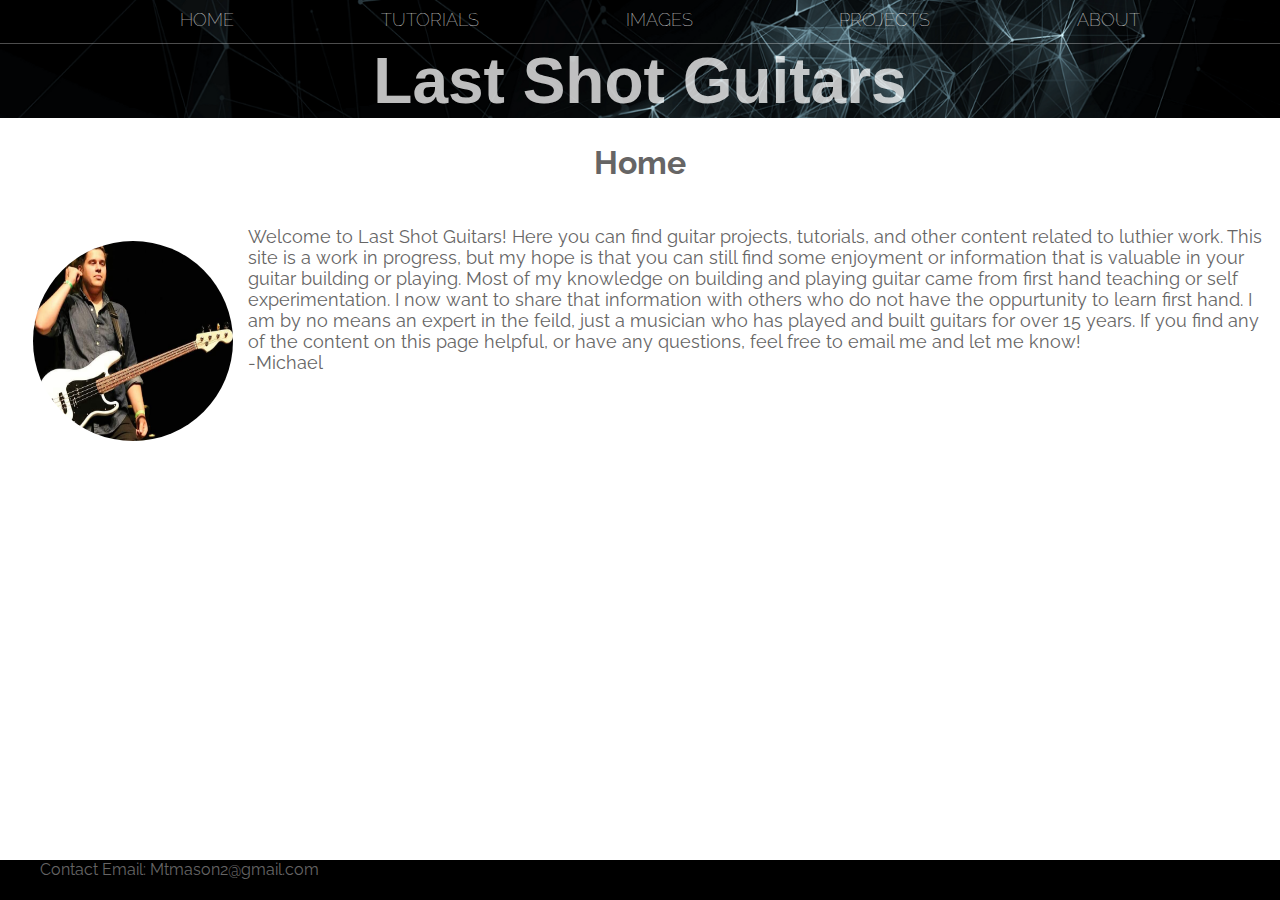
==== about.html @ 31544637 "Add files via upload" ====
<!DOCTYPE html>
<html lang="en">
<head>
  <meta charset="UTF-8">
  <link rel="stylesheet" href="style.css"/>
  <title>Last Shot Guitars</title>
  <meta name="description" content="This is a demo site for school">
</head>
<body>
  <header class="main-header">
    <nav class="nav main-nav">
      <ul>
        <li><a href="index.html">HOME</a></li>
        <li><a href="tuturials.html">TUTORIALS</a></li>
        <li><a href="images.html">IMAGES</a></li>
        <li><a href="projects.html">PROJECTS</a></li>
        <li><a href="about.html">ABOUT</a></li>
      </ul>
    </nav>
    <h1> Last Shot Guitars</h1>
  </header>
  <h2> Home</h2>
  <p>
    <img class="home-pic" src="images/profile-pic.png">
    Welcome to Last Shot Guitars! Here you can find guitar projects, tutorials, and other content related to 
    luthier work. This site is a work in progress, but my hope is that you can still find some enjoyment or 
    information that is valuable in your guitar building or playing. Most of my knowledge on building and 
    playing guitar came from first hand teaching or self experimentation. I now want to share that information
    with others who do not have the oppurtunity to learn first hand. I am by no means an expert in the feild, 
    just a musician who has played and built guitars for over 15 years. If you find any of the content on this 
    page helpful, or have any questions, feel free to email me and let me know! <br> -Michael
  </p>
 <footer class="main-footer">
    <ul class="sub-footer">
      <li>Contact Email:</li>
      <li>Mtmason2@gmail.com</li>
    </ul>
 </footer>
</body>
</html>
---- style.css ----
@import url('https://fonts.googleapis.com/css?family=Raleway:300,400');

*{
  box-sizing: border-box;
  font-family: Raleway;
  Color: rgb(102, 101, 101);
  overflow:auto;
}

html, body {
  margin: 0;
  padding: 0;
  height: 100%;
}

ul {
  margin: 0;
}

.nav li {
  display: inline;
}

.nav a {
  display: inline-block;
  padding: .5em;
  color: white;
  text-decoration: none;
}

.main-nav li{
  padding: 0 5%;
}

.main-nav {
  text-align: center;
  font-size: 1.1em;
  font-weight: lighter;
  border-bottom: 1px solid rgba(255,255,255,.3);
}

.nav a:hover {
  background-color: rgba(255,255,255,.3);
}

.main-header {
  background-image: url(images/Dark.png);
  background-size: cover;
}

h1 {
  text-align: center;
  margin: 0;
  font-size: 4em;
  font-family: Verdana, Geneva, Tahoma, sans-serif;
  color: rgba(255, 255, 255, 0.744)
}

.main-footer {
  background-color: black;
  position: absolute;
  bottom: 0;
  width: 100%;
  height: 2.5rem;
}

.sub-footer li {
  display: inline;
}

h2 {
  text-align: center;
  font-weight: bolder;
  font-size: xx-large;
}
p {
  padding: 1em;
  font-size: large;
}

.home-pic {
  float: left;
  height: 200px;
  width: 200px;
  margin: 15px;
  border-radius: 50% ;
}

.container{
  max-width: 1000px;
  margin: 0 auto;
  padding: 0 1.5em;
  text-align: center;
}

.image-words {
  display: flex;
  flex-wrap: wrap;
  text-align: center;
}

.image-word {
  margin: 30px;
}

.picture {
  height: 250px;
  margin-left: auto;
  margin-right: auto;
}

.image-desc {
  display: block;
  width: 100%;
  text-align: center;
  font-weight: bold;
  font-size: 1em;
  color: #333;
  margin-bottom: 0px;
}

h3{
  text-align: center;
}

iframe {
  padding: 1.5em
}
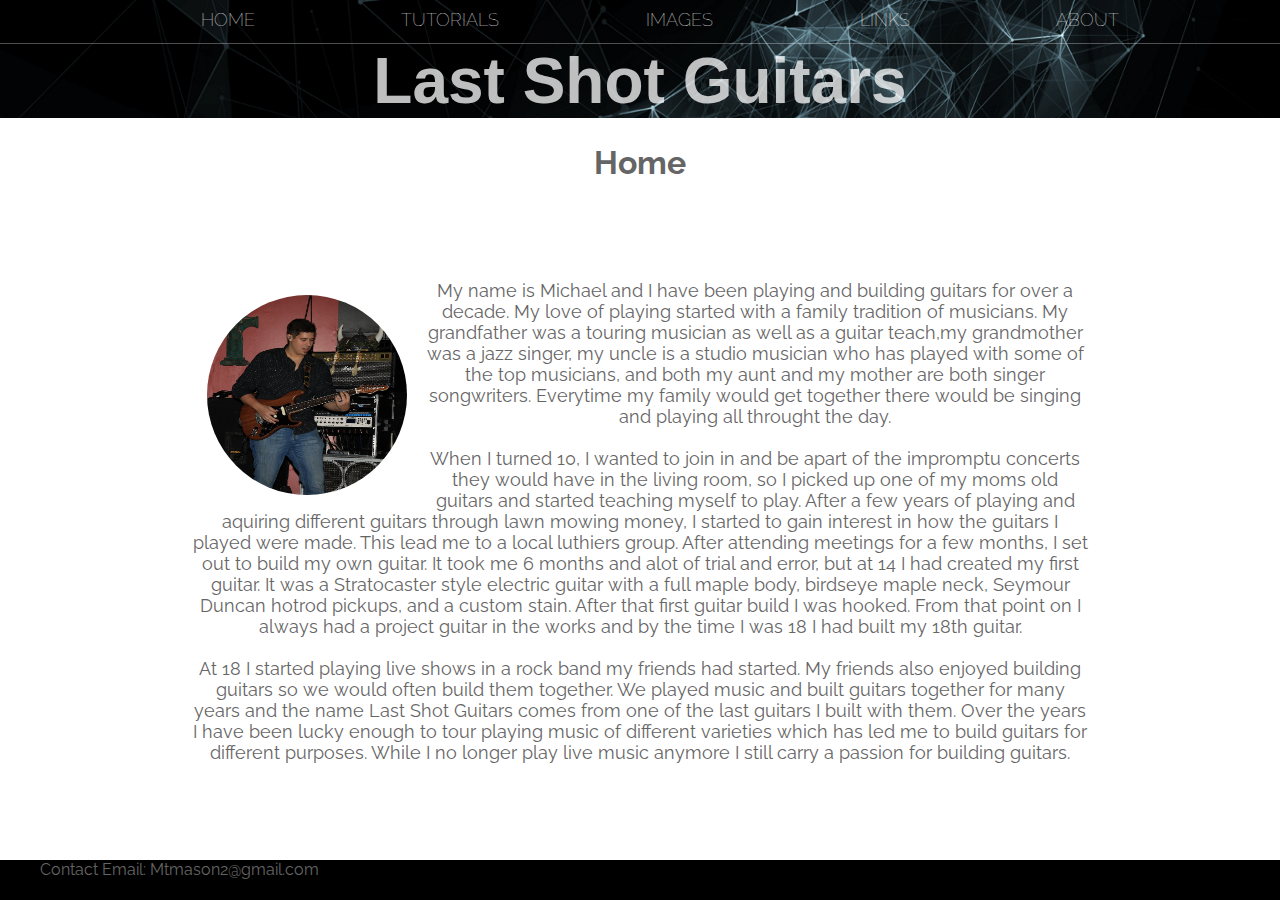
==== commit b89a3204: "Update about.html" ====
--- a/about.html
+++ b/about.html
@@ -11,24 +11,37 @@
     <nav class="nav main-nav">
       <ul>
         <li><a href="index.html">HOME</a></li>
-        <li><a href="tuturials.html">TUTORIALS</a></li>
+        <li><a href="tutorials.html">TUTORIALS</a></li>
         <li><a href="images.html">IMAGES</a></li>
-        <li><a href="projects.html">PROJECTS</a></li>
+        <li><a href="links.html">LINKS</a></li>
         <li><a href="about.html">ABOUT</a></li>
       </ul>
     </nav>
     <h1> Last Shot Guitars</h1>
   </header>
-  <h2> Home</h2>
+  <h2>Home</h2>
   <p>
-    <img class="home-pic" src="images/profile-pic.png">
-    Welcome to Last Shot Guitars! Here you can find guitar projects, tutorials, and other content related to 
-    luthier work. This site is a work in progress, but my hope is that you can still find some enjoyment or 
-    information that is valuable in your guitar building or playing. Most of my knowledge on building and 
-    playing guitar came from first hand teaching or self experimentation. I now want to share that information
-    with others who do not have the oppurtunity to learn first hand. I am by no means an expert in the feild, 
-    just a musician who has played and built guitars for over 15 years. If you find any of the content on this 
-    page helpful, or have any questions, feel free to email me and let me know! <br> -Michael
+    <img class="home-pic" src="images/pic7.jpg"> My name is Michael and I have been playing and 
+    building guitars for over a decade. My love of playing started with a family tradition of 
+    musicians. My grandfather was a touring musician as well as a guitar teach,my grandmother was a jazz singer,
+     my uncle is a studio musician who has played with some of the top musicians, and both my aunt and my mother are both 
+    singer songwriters. Everytime my family would get together there would be singing and playing all throught the day.
+    <br><br>
+    When I turned 10, I wanted to join in and be apart of the impromptu concerts they would have in the living room, so I
+    picked up one of my moms old guitars and started teaching myself to play. After a few years of playing and aquiring 
+    different guitars through lawn mowing money, I started to gain interest in how the guitars I played were made. This 
+    lead me to a local luthiers group. After attending meetings for a few months, I set out to build my own guitar. It 
+    took me 6 months and alot of trial and error, but at 14 I had created my first guitar. It was a Stratocaster style 
+    electric guitar with a full maple body, birdseye maple neck, Seymour Duncan hotrod pickups, and a custom stain. After 
+    that first guitar build I was hooked. From that point on I always had a project guitar in the works and by the time I 
+    was 18 I had built my 18th guitar.
+     <br><br>
+    At 18 I started playing live shows in a rock band my friends had started. My friends also enjoyed building guitars 
+    so we would often build them together. We played music and built guitars together for many years and the name Last Shot 
+    Guitars comes from one of the last guitars I built with them. Over the years I have been lucky enough to tour playing music 
+    of different varieties which has led me to build guitars for different purposes. While I no longer play live music anymore 
+    I still carry a passion for building guitars.
+
   </p>
  <footer class="main-footer">
     <ul class="sub-footer">
@@ -37,4 +50,4 @@
     </ul>
  </footer>
 </body>
-</html>+</html>
--- a/style.css
+++ b/style.css
@@ -74,8 +74,11 @@
   font-size: xx-large;
 }
 p {
-  padding: 1em;
+  padding: 4em;
   font-size: large;
+  padding-left: 15%;
+  padding-right: 15%;
+  text-align: center;
 }
 
 .home-pic {
@@ -124,5 +127,13 @@
 }
 
 iframe {
-  padding: 1.5em
-}+  padding: 1.5em;
+  display: block;
+  margin-left: auto;
+  margin-right: auto;
+}
+.center {
+  border: 5px solid;
+  display: flex;
+  justify-content: center;
+}
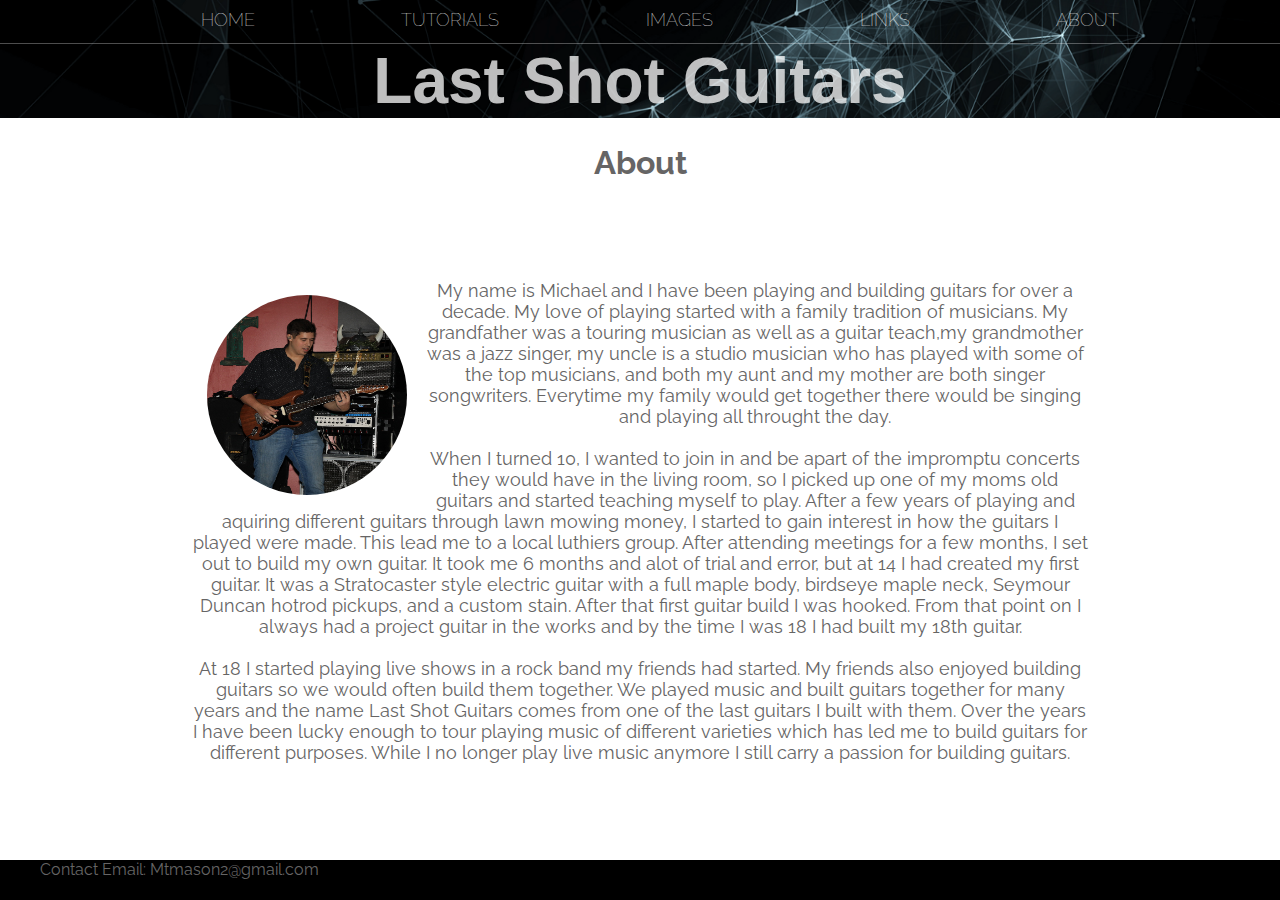
==== commit f7507367: "Update about.html" ====
--- a/about.html
+++ b/about.html
@@ -19,7 +19,7 @@
     </nav>
     <h1> Last Shot Guitars</h1>
   </header>
-  <h2>Home</h2>
+  <h2>About</h2>
   <p>
     <img class="home-pic" src="images/pic7.jpg"> My name is Michael and I have been playing and 
     building guitars for over a decade. My love of playing started with a family tradition of 
--- a/style.css
+++ b/style.css
@@ -89,13 +89,6 @@
   border-radius: 50% ;
 }
 
-.container{
-  max-width: 1000px;
-  margin: 0 auto;
-  padding: 0 1.5em;
-  text-align: center;
-}
-
 .image-words {
   display: flex;
   flex-wrap: wrap;
@@ -137,3 +130,93 @@
   display: flex;
   justify-content: center;
 }
+* {box-sizing: border-box}
+body {font-family: Verdana, sans-serif; margin:0}
+.mySlides {display: none}
+img {vertical-align: middle;}
+
+/* Slideshow container */
+.slideshow-container {
+  max-width: 1000px;
+  position: relative;
+  margin: auto;
+}
+
+/* Next & previous buttons */
+.prev, .next {
+  cursor: pointer;
+  position: absolute;
+  top: 50%;
+  width: auto;
+  padding: 16px;
+  margin-top: -22px;
+  color: white;
+  font-weight: bold;
+  font-size: 18px;
+  transition: 0.6s ease;
+  border-radius: 0 3px 3px 0;
+  user-select: none;
+}
+
+/* Position the "next button" to the right */
+.next {
+  right: 0;
+  border-radius: 3px 0 0 3px;
+}
+
+/* On hover, add a black background color with a little bit see-through */
+.prev:hover, .next:hover {
+  background-color: rgba(0,0,0,0.8);
+}
+
+/* Caption text */
+.text {
+  color: #f2f2f2;
+  font-size: 15px;
+  padding: 8px 12px;
+  position: absolute;
+  bottom: 8px;
+  width: 100%;
+  text-align: center;
+}
+
+/* Number text (1/3 etc) */
+.numbertext {
+  color: #f2f2f2;
+  font-size: 12px;
+  padding: 8px 12px;
+  position: absolute;
+  top: 0;
+}
+
+/* The dots/bullets/indicators */
+.dot {
+  cursor: pointer;
+  height: 15px;
+  width: 15px;
+  margin: 0 2px;
+  background-color: #bbb;
+  border-radius: 50%;
+  display: inline-block;
+  transition: background-color 0.6s ease;
+}
+
+.active, .dot:hover {
+  background-color: #717171;
+}
+
+/* Fading animation */
+.fade {
+  animation-name: fade;
+  animation-duration: 1.5s;
+}
+
+@keyframes fade {
+  from {opacity: .4} 
+  to {opacity: 1}
+}
+
+/* On smaller screens, decrease text size */
+@media only screen and (max-width: 300px) {
+  .prev, .next,.text {font-size: 11px}
+}
